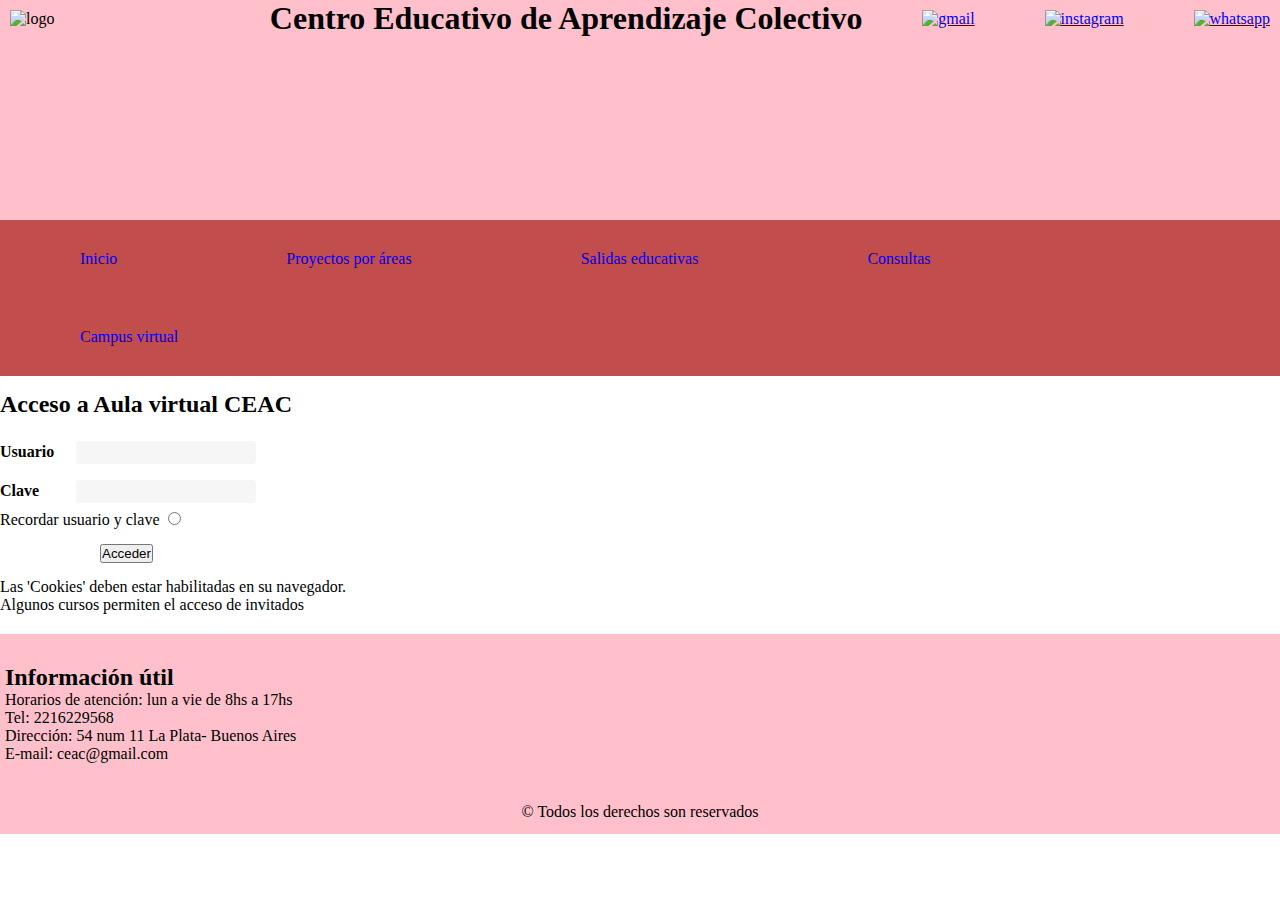
==== Pages/campusvirtual.html @ 4c504b10 "incorporé flexbox al encabezado" ====
<!DOCTYPE html>
<html lang="en">
<head>
    <meta charset="UTF-8">
    <meta http-equiv="X-UA-Compatible" content="IE=edge">
    <meta name="viewport" content="width=device-width, initial-scale=1.0">
    <title>Document</title>
    <link rel="stylesheet" href="../css/style.css">
</head>

<body>
    <header>
        <img class="logo" src="../assets/logo principal/Logo colegio.png" alt="logo">
        <h1 class="titulo">Centro Educativo de Aprendizaje Colectivo</h1>
        <a href="http://gmail.com" target="_blank" rel="noopener noreferrer"><img class="redes" src="../assets/redes sociales/gmail.png" alt="gmail"></a>
        <a href="http://instagram.com" target="_blank" rel="noopener noreferrer"><img class="redes" src="../assets/redes sociales/instagram.png" alt="instagram"></a>
        <a href="http://web.whatsapp.com" target="_blank" rel="noopener noreferrer"><img class="redes" src="../assets/redes sociales/whatsapp.png" alt="whatsapp"></a>
    </header>
   
    <nav>
        <ul>
            <li class="barraNav"><a href="../index.html">Inicio</a></li>
            <li class="barraNav"><a href="./proyectos.html">Proyectos por áreas</a></li>
            <li class="barraNav"><a href="./salidaseducativas.html">Salidas educativas</a></li>
            <li class="barraNav"><a href="./consultas.html">Consultas</a></li>
            <li class="barraNav"><a href="./campusvirtual.html">Campus virtual</a></li>
        </ul>
    </nav>

<main>
    <h2 class="accesov">Acceso a Aula virtual CEAC</h2>
        <form action=""></form>
            <div>
                <label class="lab1" for="Usuario">Usuario</label>
                <input class="inp1" type="text" name="Usuario" id="">
                </div>

            <div>
                <label class="lab1" for="Clave">Clave</label>
                <input class="inp1" type="password" name="" id="">
            </div> 

            <div>       
                <label class="save" for="guardar">Recordar usuario y clave</label>
                <input class="botontilde" type="radio" name="" id="">
            </div>

            <div>
                <input class="botonacceso" type="button" value="Acceder">
            </div>
            <p>Las 'Cookies' deben estar habilitadas en su navegador.</p>
            <p>Algunos cursos permiten el acceso de invitados</p>
</main>

<footer>
    <div class="info">
    <h2>Información útil</h2>
        <ul>
            <li>Horarios de atención: lun a vie de 8hs a 17hs</li>
            <li>Tel: 2216229568</li>
            <li>Dirección: 54 num 11 La Plata- Buenos Aires</li>
            <li>E-mail: ceac@gmail.com</li>
        </ul>
    </div>

    <div>
        <p class="derechos">&copy; Todos los derechos son reservados</p>
    </div>
</footer>

</body>
</html>
---- css/style.css ----
*{
  padding: 0px;
  margin: 0px;
  box-sizing: border-box;
}

header{
  display: flex;
  flex-direction: row;
  justify-content: space-between;
 background-color: pink;
}

.logo{
display: flex;
flex-direction: row;
justify-content: flex-start;
height: 200px;
width: 200px;
margin: 10px 3px 10px 10px;
}

.redes1{
display: flex;
flex-direction: row; 
justify-content: flex-end;
align-items: stretch;
}

.redes{
  height: 50px;
  width: 50px;
  margin: 10px 10px 3px 3px;
}

.titulo1{
  display: flex;
  flex-direction: column;
  align-items: center;
  margin-top: 170px;
}

nav{
  background-color: rgb(193, 77, 77);
}

nav ul li a{
  text-decoration: none;
  list-style-type: none;
}

.barraNav{
  display: inline-block;
  margin: 30px 85px 30px 80px;

}

.imgPrin{
  height: 500px;
  width: 100%;
}

.desc{
  text-align: center;
  margin: 30px 70px 30px 70px;
}

footer{
  background-color: pink;
  margin-top: 20px;
  height: 200px;
  width: 100%;
}

.info{
  margin-bottom: 10px;
  padding: 30px 5px 30px 5px;
}

.derechos{
  text-align: center;
}

.proyectogeneral{
  text-align: center;
}

.parrafo1{
  margin-top: 20px;
  margin-bottom: 20px;
}
.imgIng{
  height: 200px;
  width: 200px;
}

.parrafoing{
  margin-top: 20px;
  margin-bottom: 20px;
}

.ingles{
  text-align: center;
}

.imgSoc{
  height: 200px;
  width: 200px;
}

.soc{
  text-align: center;
}

.parrafosoc{
  margin-top: 20px;
  margin-bottom: 20px;
}

.imgnat{
  height: 200px;
  width: 200px;
}

.nat{
  text-align: center;
}

.parrafonat{
  margin-top: 20px;
  margin-bottom: 20px;
}

.preguntas{
  margin-top: 20px;
  margin-bottom: 20px;
  text-align: center;
}
.p1{
  margin-top: 20px;
  margin-bottom: 20px;
}

.p2{
  margin-top: 20px;
  margin-bottom: 20px;
}

.p3{
  margin-top: 20px;
  margin-bottom: 20px;
}

.p4{
  margin-top: 20px;
  margin-bottom: 20px;
}

.p5{
  margin-top: 20px;
  margin-bottom: 20px;
}

.salidas{
  margin-top: 20px;
  margin-bottom: 20px;
  text-align: center;
}

.parrafo2{
  margin-top: 20px;
  margin-bottom: 20px;
}

.chacra{
  margin-top: 20px;
  margin-bottom: 20px;
}
.video-chacra{
  height: 350px;
  width: 500px;
  margin-top: 20px;
  margin-left: 350px;
  margin-bottom: 20px;
}

.sierras{
  margin-top: 20px;
  margin-bottom: 20px;
}

.video-sierras{
  height: 350px;
  width: 500px;
  margin-top: 20px;
  margin-left: 350px;
  margin-bottom: 20px;
}
.escuelarural{
  margin-top: 20px;
  margin-bottom: 20px;
}

.video-chacra{
  height: 350px;
  width: 500px;
  margin-top: 20px;
  margin-left: 350px;
  margin-bottom: 20px;
}

.maspreg{
  margin-top: 20px;
  margin-bottom: 20px;
}

.formularioconsulta{
    width:300px;
    padding:16px;
    border-radius:50px;
    margin:auto;
    background-color:rgb(193, 77, 77);
}

.lab{
    width:72px;
    font-weight:bold;
    display:inline-block;
}

.imp{
  width:180px;
	padding:3px 10px;
	border:1px solid #f6f6f6;
	border-radius:3px;
	background-color:#f6f6f6;
	margin:8px 0;
	display:inline-block;
}

.consulta{
  width:100%;
	height:100px;
	border:1px solid #f6f6f6;
	border-radius:3px;
	background-color:#f6f6f6;			
	margin:8px 0;
	resize:none;
	display:block;
}

.formularioaulav{
  width:300px;
  padding:16px;
  border-radius:50px;
  margin:auto;
  background-color:rgb(193, 77, 77); 
}

.lab1{
  width:72px;
  font-weight:bold;
  display:inline-block;
}

.save{
  width:100px;
  font-weight:100px;
}

.inp1{
  width:180px;
	padding:3px 10px;
	border:1px solid #f6f6f6;
	border-radius:3px;
	background-color:#f6f6f6;
	margin:8px 0;
	display:inline-block;
}

.botonacceso{
  margin-top: 15px;
  margin-left: 100px;
  margin-bottom: 15px;
}

.botontilde{
  margin-left: 5px;
}

.accesov{
  margin-top: 15px;
  margin-bottom: 15px;
}
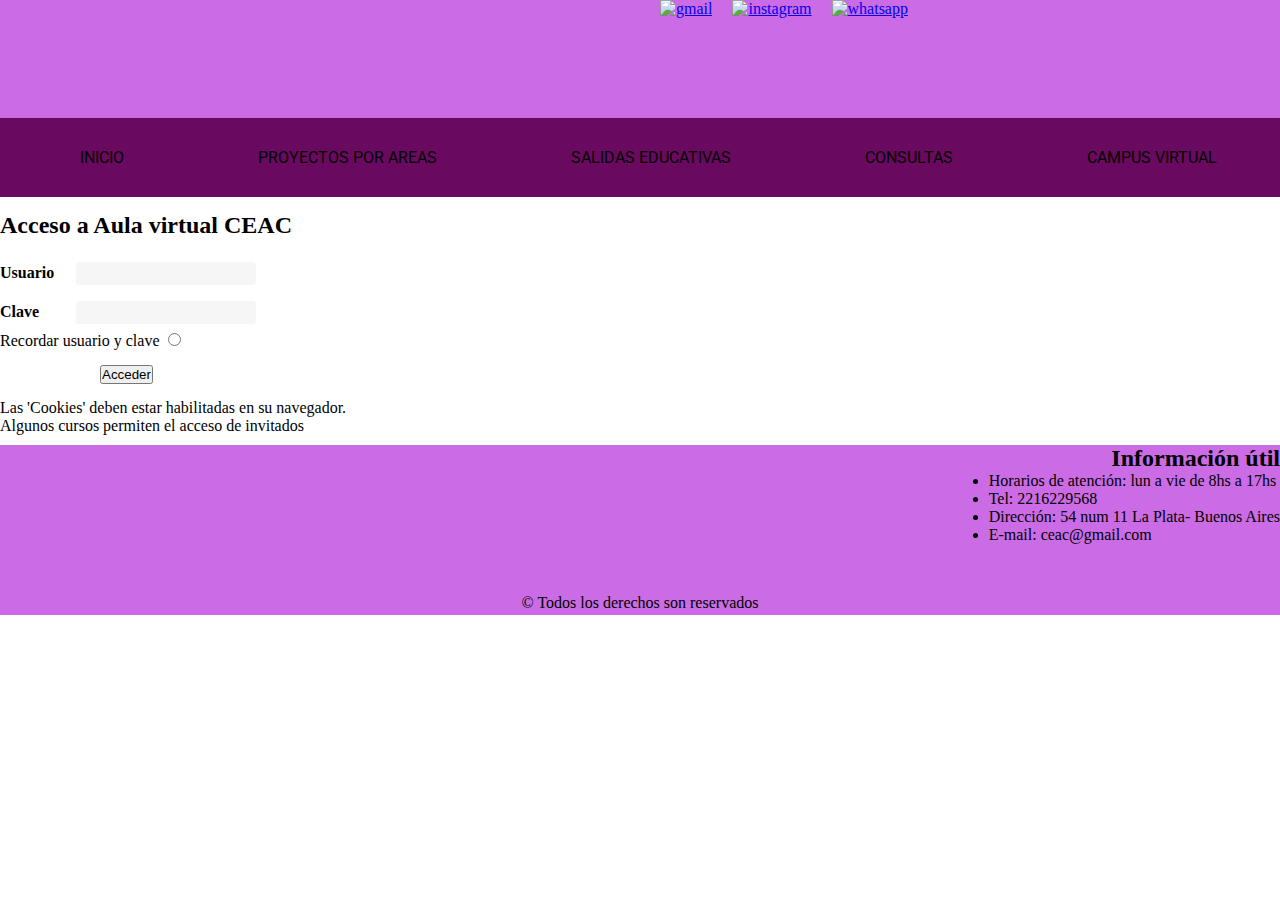
==== commit 45d64642: "mejore media queries" ====
--- a/Pages/campusvirtual.html
+++ b/Pages/campusvirtual.html
@@ -4,28 +4,41 @@
     <meta charset="UTF-8">
     <meta http-equiv="X-UA-Compatible" content="IE=edge">
     <meta name="viewport" content="width=device-width, initial-scale=1.0">
-    <title>Document</title>
+    <title>Centro Educativo de Aprendizaje Colectivo</title>
+    <!--CON GOOGLE FONTS-->
+    <link rel="preconnect" href="https://fonts.googleapis.com">
+    <link rel="preconnect" href="https://fonts.gstatic.com" crossorigin>
+    <link href="https://fonts.googleapis.com/css2?family=Roboto:wght@100&family=Secular+One&display=swap" rel="stylesheet">
+    <!--CDN BOOTSTRAP-->
+    <link href="https://cdn.jsdelivr.net/npm/bootstrap@5.3.0-alpha1/dist/css/bootstrap.min.css" rel="stylesheet" integrity="sha384-GLhlTQ8iRABdZLl6O3oVMWSktQOp6b7In1Zl3/Jr59b6EGGoI1aFkw7cmDA6j6gD" crossorigin="anonymous">
+    <!--MI CSS-->
     <link rel="stylesheet" href="../css/style.css">
 </head>
 
 <body>
+
     <header>
-        <img class="logo" src="../assets/logo principal/Logo colegio.png" alt="logo">
-        <h1 class="titulo">Centro Educativo de Aprendizaje Colectivo</h1>
-        <a href="http://gmail.com" target="_blank" rel="noopener noreferrer"><img class="redes" src="../assets/redes sociales/gmail.png" alt="gmail"></a>
-        <a href="http://instagram.com" target="_blank" rel="noopener noreferrer"><img class="redes" src="../assets/redes sociales/instagram.png" alt="instagram"></a>
-        <a href="http://web.whatsapp.com" target="_blank" rel="noopener noreferrer"><img class="redes" src="../assets/redes sociales/whatsapp.png" alt="whatsapp"></a>
+        <div class="contenedor-logo">
+            <a href="../index.html"> <img class="logo" src="../assets/logo principal/ceac.png" alt=""></a>
+        </div>
+        
+        <div class="contenedor-redes"></div>
+            <div class="redes-sociales">
+                <a href="http://gmail.com" target="_blank" rel="noopener noreferrer"><img class="redes" src="../assets/redes sociales/gmail.png" alt="gmail"></a>
+                <a href="http://instagram.com" target="_blank" rel="noopener noreferrer"><img class="redes" src="../assets/redes sociales/instagram.png" alt="instagram"></a>
+                <a href="http://web.whatsapp.com" target="_blank" rel="noopener noreferrer"><img class="redes" src="../assets/redes sociales/whatsapp.png" alt="whatsapp"></a> 
+            </div>
     </header>
-   
-    <nav>
-        <ul>
-            <li class="barraNav"><a href="../index.html">Inicio</a></li>
-            <li class="barraNav"><a href="./proyectos.html">Proyectos por áreas</a></li>
-            <li class="barraNav"><a href="./salidaseducativas.html">Salidas educativas</a></li>
-            <li class="barraNav"><a href="./consultas.html">Consultas</a></li>
-            <li class="barraNav"><a href="./campusvirtual.html">Campus virtual</a></li>
-        </ul>
-    </nav>
+
+<nav>
+    <ul class="navegacion">
+        <li class="barraNav"><a href="../index.html">INICIO</a></li>
+        <li class="barraNav"><a href="../Pages/proyectos.html">PROYECTOS POR AREAS</a></li>
+        <li class="barraNav"><a href="../Pages/salidaseducativas.html">SALIDAS EDUCATIVAS</a></li>
+        <li class="barraNav"><a href="../Pages/consultas.html">CONSULTAS</a></li>
+        <li class="barraNav"><a href="../Pages/campusvirtual.html">CAMPUS VIRTUAL</a></li>
+    </ul>
+</nav>
 
 <main>
     <h2 class="accesov">Acceso a Aula virtual CEAC</h2>
--- a/css/style.css
+++ b/css/style.css
@@ -4,131 +4,248 @@
   box-sizing: border-box;
 }
 
-header{
+header{background-color: #CB6CE6;
   display: flex;
   flex-direction: row;
-  justify-content: space-between;
- background-color: pink;
-}
-
+  }
+  
+.contendedor-logo{
+  display: flex;
+  flex-direction: row;
+  justify-content: center;
+  align-items: center;
+  width: 50%;
+  }
+  
 .logo{
-display: flex;
-flex-direction: row;
-justify-content: flex-start;
-height: 200px;
-width: 200px;
-margin: 10px 3px 10px 10px;
-}
-
-.redes1{
-display: flex;
-flex-direction: row; 
-justify-content: flex-end;
-align-items: stretch;
-}
-
-.redes{
-  height: 50px;
-  width: 50px;
-  margin: 10px 10px 3px 3px;
-}
-
-.titulo1{
-  display: flex;
-  flex-direction: column;
-  align-items: center;
-  margin-top: 170px;
+  justify-content: center;
+  width: 40%;
+  margin-left: 10px;
+  margin-bottom: 20px;
+  animation-duration: 5s;
+  animation-name: aparecer-desaparecer;
+  animation-iteration-count: infinite;
+  }
+  
+  @keyframes aparecer-desaparecer{
+  0% {
+    opacity: 0;
+  }
+  100% {
+    opacity: 1;
+  }
+}
+
+.contenedor-redes{
+    display: flex;
+    flex-direction: row;
+    justify-content: flex-end;
+    width: 50%;
+  }
+  
+.redes-sociales{
+    list-style-type: none;
+    display: flex;
+    flex-direction: row;
+    justify-content: space-evenly;
+    align-items: center;
+  }
+  
+.redes-sociales li a{
+    text-decoration: none;
+  }
+
+.redes{background-color: #CB6CE6; 
+  height: 30px;
+  width: 30px;
+  margin: 0px 10px 100px 10px;
+}
+
+.redes:hover{
+  height: 40px;
+  width: 40px;
 }
 
 nav{
-  background-color: rgb(193, 77, 77);
+  background-color: rgb(106, 9, 96);
+  font-family:'Roboto', sans-serif;
+  font-size: medium;
+  color: black;
 }
 
 nav ul li a{
   text-decoration: none;
   list-style-type: none;
+  font-size: medium;
+  color: black;
 }
 
 .barraNav{
   display: inline-block;
-  margin: 30px 85px 30px 80px;
-
-}
-
-.imgPrin{
+  margin: 30px 50px 30px 80px;
+}
+
+.barraNav:hover{
+    color: black;
+    transform: scale(1.5);
+    background-color: rgb(106, 9, 96);
+  }
+
+.fundamentos{
+  text-align: start;
+  font-family:'Roboto', sans-serif;
+  margin-top: 10px;
+}
+
+.fundamentos{background-color: #CB6CE6;
+  text-align: center;
+}
+
+.pilares{background-color: #CB6CE6;
+  font-family:'Roboto', sans-serif;
+  text-align: center;
+  margin-top: 10px; 
+  margin-bottom: 50px;
+}
+
+.img-tam{
+  width: 100%;
   height: 500px;
+}
+
+.contenedor-parrafo-img{
+  display: grid;
+  grid-template-columns: 50% 50%;
+}
+
+.amigos{
+  width: 80%;
+  height: 80%;
+  margin-left: 50px;
+  margin-right: 30px;
+  margin-bottom: 50px;
+}
+
+.contenedor-img-parrafo{
+  display: grid;
+  grid-template-columns: 50% 50%;
+}
+
+.ronda{
+  width: 90%;
+  height: 90%;
+  margin-top: 30px;
+  margin-left: 50px;
+  margin-bottom: 30px;
+}
+
+.desc{
+  text-align:start;
+  margin: 30px 70px 30px 50px;
+  font-family: 'Roboto', sans-serif;
+  line-height: 200%;
+}
+
+.desc2{
+  text-align:start;
+  margin: 30px 70px 30px 50px;
+  font-family: 'Roboto', sans-serif;
+  line-height: 200%;
+}
+
+.desc3{
+  text-align:start;
+  margin: 30px 70px 30px 50px;
+  font-family: 'Roboto', sans-serif;
+  line-height: 200%;
+}
+
+.descrip{
+  text-align:start;
+  margin: 30px 70px 30px 50px;
+  font-family: 'Roboto', sans-serif;
+  line-height: 200%;
+}
+
+.parrafo-mayor{background-color: #CB6CE6;
+  text-align: center;
+  margin: 40px 70px 40px 50px;
+  font-family: 'Roboto', sans-serif;
+  font-size: xx-large;
+}
+
+footer{background-color: #CB6CE6;
   width: 100%;
-}
-
-.desc{
-  text-align: center;
-  margin: 30px 70px 30px 70px;
-}
-
-footer{
-  background-color: pink;
-  margin-top: 20px;
-  height: 200px;
+  height: 170px;
+}
+
+.contenedor-footer{
+  display: grid;
+  grid-template-columns: 100%;
+  grid-template-rows: 30% 70%;
+  column-gap: 20px;
+  row-gap: 5px;
+}
+
+.info{
+  text-align: start;
+  justify-items: end;
+  margin-top: 10px;
+  margin-left: 10px;
+}
+
+.derechos{
+  text-align: center;
+  justify-items: end;
+  margin-top: 50px;
+}
+
+.proyecto-general{background-color: #CB6CE6;
+  font-family: 'Roboto', sans-serif;
+  text-align: center;
+}
+
+.contenedor-cards{
+  display: grid;
+  grid-template-columns: 33% 33% 33%;
+  grid-template-rows: 400px;
+  column-gap: 5px;
+  row-gap: 5px;
+  justify-items: center;
+}
+
+.card{
+  align-self: center;
+  margin-top: 20px;
+  margin-bottom: 20px;
+}
+
+.btn{background-color: #CB6CE6;
+}
+
+.tarjetas{
+  display: flex;
+}
+
+.parrafo1{
+  margin-top: 20px;
+  margin-bottom: 20px;
+}
+
+.imagen-ingles, .imagen-soc, .imagen-nat, .imagen-teatro, .imagen-deporte, .imagen-mat{
   width: 100%;
-}
-
-.info{
-  margin-bottom: 10px;
-  padding: 30px 5px 30px 5px;
-}
-
-.derechos{
-  text-align: center;
-}
-
-.proyectogeneral{
-  text-align: center;
-}
-
-.parrafo1{
-  margin-top: 20px;
-  margin-bottom: 20px;
-}
-.imgIng{
-  height: 200px;
-  width: 200px;
-}
-
-.parrafoing{
-  margin-top: 20px;
-  margin-bottom: 20px;
-}
-
-.ingles{
-  text-align: center;
-}
-
-.imgSoc{
-  height: 200px;
-  width: 200px;
-}
-
-.soc{
-  text-align: center;
-}
-
-.parrafosoc{
-  margin-top: 20px;
-  margin-bottom: 20px;
-}
-
-.imgnat{
-  height: 200px;
-  width: 200px;
-}
-
-.nat{
-  text-align: center;
-}
-
-.parrafonat{
-  margin-top: 20px;
-  margin-bottom: 20px;
+  height: 250px;
+}
+
+.card-text, .card-title{
+  font-family: 'Roboto', sans-serif;
+}
+
+.cards-fila2{
+  display: flex;
+  margin-top: 20px;
+  margin-right: 10px;
+  margin-bottom: 40px;
 }
 
 .preguntas{
@@ -288,7 +405,277 @@
   margin-left: 5px;
 }
 
+.mapa{
+  width: 100%;
+  margin-top: 50px;
+}
+
 .accesov{
   margin-top: 15px;
   margin-bottom: 15px;
+}
+
+
+@media screen and (min-width: 0px) and (max-width: 480px) {
+
+  header{
+    width: 100%;
+    display: grid;
+    grid-template-areas:  "logo redes"
+                          "logo vacio";  
+    grid-template-columns: 80% 20%;                   
+  }
+
+  .contendedor-logo{
+      display: grid;
+      grid-area: logo;
+    }
+    
+  .logo{
+    animation-duration: 5s;
+    animation-name: aparecer-desaparecer;
+    animation-iteration-count: infinite;
+    }
+
+    .contenedor-redes{
+      display: grid;
+      grid-area: redes;
+    }
+
+    .redes-sociales{
+      list-style-type: none;
+      justify-content: space-evenly;
+      align-items: center;
+    }
+    
+    @keyframes aparecer-desaparecer{
+    0% {
+      opacity: 0;
+    }
+    100% {
+      opacity: 1;
+    }
+  }
+
+  nav{
+    width: 100%;
+    display: grid;
+    grid-template-columns: 100%;
+  }
+
+  nav ul li a{
+    text-decoration: none;
+    list-style-type: none;
+    font-size: medium;
+    color: black;
+  }
+
+  ul{
+    margin-top: 1rem;
+  }
+  
+  .barraNav{
+    display: block;
+    margin: 0px;
+    padding: 5px;
+  }
+
+  .fundamentos{
+    width: 100%;
+  }
+
+  .contenedor-img-parrafo{
+    width: 100%;
+    display: grid;
+    grid-template-areas:  "imagen"
+                          "parrafo";
+    grid-template-columns: 100%;
+    padding: 5px;
+  }
+
+  .ronda{
+    width: 90%;
+    display: grid;
+    grid-area: imagen;
+    margin: 0px;
+    align-items: center;
+    justify-self: center;
+  }
+
+  .descrip{
+    display: grid;
+    grid-area: parrafo;
+    font-family: 'Roboto', sans-serif;
+    justify-self: center;
+    width: 100%;
+    margin: 5px 0px 5px 0px;
+  }
+
+  .parrafo-mayor{
+    width: 100%;
+    margin: 0px;
+  }
+
+  .contenedor-parrafo-img{
+    width: 100%;
+    display: grid;
+    grid-template-areas:  "parr1"
+                          "parr2"
+                          "parr3"
+                          "imag";
+    grid-template-columns: 100%;
+    padding: 5px;
+  }
+
+  .desc{
+    display: grid;
+    grid-area: parr1;
+    margin: 5px 0px 5px 0px;
+    height: 100%;
+    width: 100%;
+    font-family: 'Roboto', sans-serif;
+    justify-self: center;
+  }
+
+  .desc2{
+    display: grid;
+    grid-area: parr2;
+    margin: 5px 0px 5px 0px;
+    height: 100%;
+    width: 100%;
+    font-family: 'Roboto', sans-serif;
+    justify-self: center;
+  }
+  .desc3{
+    display: grid;
+    grid-area: parr3;
+    margin: 5px 0px 5px 0px;
+    height: 100%;
+    width: 100%;
+    font-family: 'Roboto', sans-serif;
+    justify-self: center;
+  }
+
+  .amigos{
+    display: grid;
+    grid-area: imag;
+    width: 90%;
+    margin: 0;
+    padding: 0;
+    font-family: 'Roboto', sans-serif;
+    justify-self: center;
+  }
+
+  .pilares{
+    width: 100%;
+  }
+
+  .contenedor-cards{
+    display: grid;
+    grid-template-columns: 100%;
+    grid-template-rows: 400px 450px 400px;
+  }
+
+  .map{
+    width: 100%;
+    margin-top: 10px;
+    margin-bottom: 10px;
+}
+
+.contenedor-footer{background-color: #CB6CE6;
+  display: grid;
+  grid-template-columns: 100%;
+  grid-template-rows: 50%;
+  row-gap: 50px;
+  width: 100%;
+  height: 300px;
+}
+
+.info{
+  text-align: start;
+}
+
+.consultas-admin{
+  text-decoration: none;
+  list-style-type: none;
+  margin-left: 0px;
+}
+
+.derechos{
+  text-align: center;
+  justify-items: end;
+}
+}
+
+@media screen and (min-width: 481px) and (max-width: 768px) {
+  nav{
+    background-color: rgb(106, 9, 96);
+    font-family:'Roboto', sans-serif;
+    font-size: small;
+    color: black;
+  }
+  
+  nav ul li a{
+    text-decoration: none;
+    list-style-type: none;
+    font-size: small;
+    color: black;
+  }
+  
+  .barraNav{
+    display: inline-block;
+    margin: 10px 20px 10px 20px;
+  }
+
+  .contenedor-img-parrafo{
+    display: grid;
+    grid-template-columns: 100%;
+    grid-template-rows: 300px 400px;
+  }
+
+  .ronda{
+    width: 250px;
+    height: 250px;
+    margin-top: 50px;
+    margin-left: 250px;
+    margin-bottom: 100px;
+    position: center;
+  }
+
+  .amigos{
+    width: 250px;
+    height: 250px;
+    margin-top: 50px;
+    margin-left: 40px;
+    margin-bottom: 100px;
+  }
+
+.contenedor-cards{
+  display: grid;
+  grid-template-columns: 50% 50%;
+  grid-template-rows: 400px;
+  column-gap: 10px;
+  row-gap: 10px;
+  justify-items: center;
+}
+
+.card{
+  align-self: center;
+  justify-items: center;
+}
+
+  .map{
+    width: 100%;
+    margin-top: 10px;
+    margin-bottom: 10px;
+}
+
+  .contenedor-footer{background-color: #CB6CE6;
+    display: grid;
+    grid-template-columns: 100%;
+    grid-template-rows: 50%;
+    row-gap: 50px;
+    width: 100%;
+    height: 300px;
+  }
 }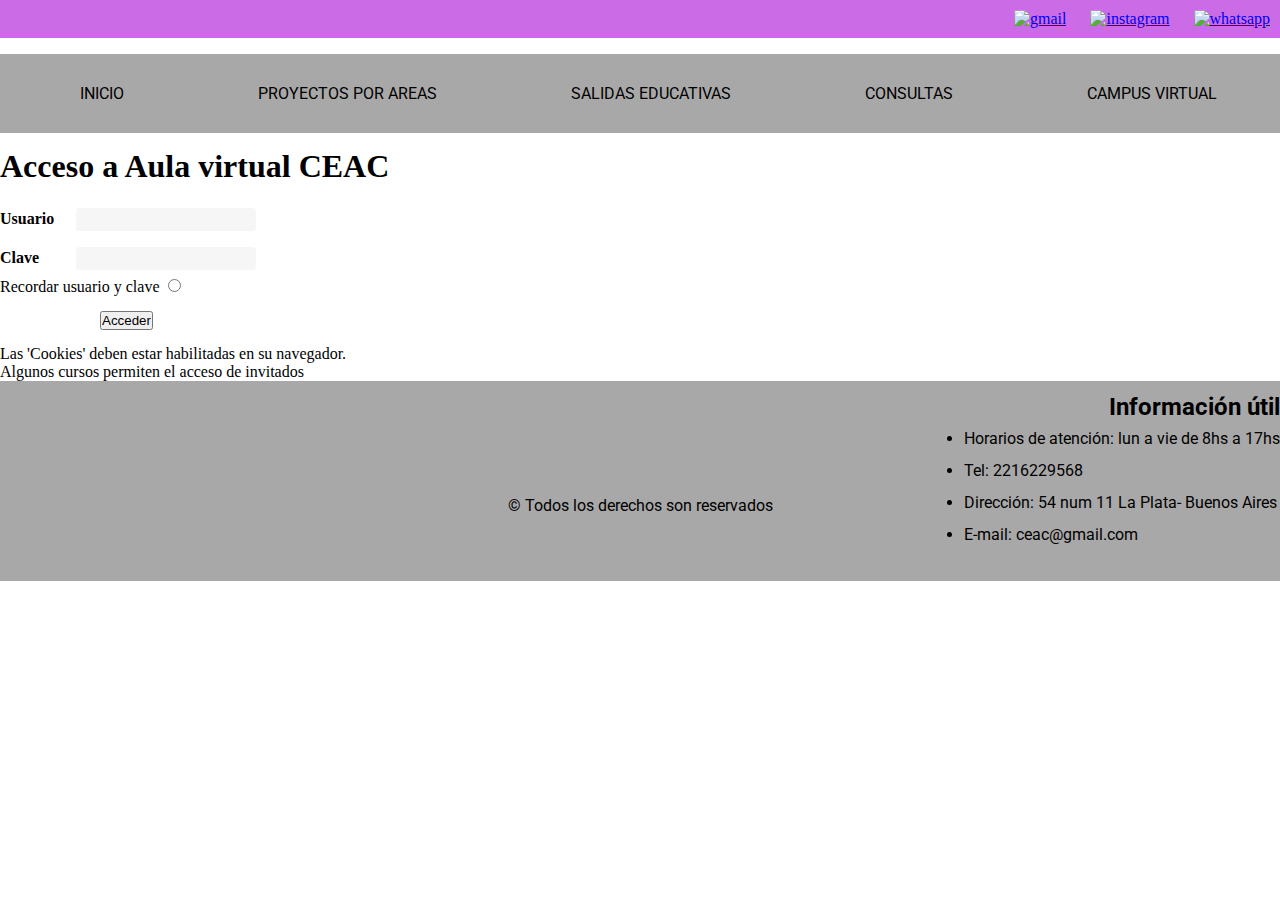
==== commit 7277c81d: "revisé según indicaciones de LigthHouse" ====
--- a/Pages/campusvirtual.html
+++ b/Pages/campusvirtual.html
@@ -1,5 +1,6 @@
 <!DOCTYPE html>
 <html lang="en">
+
 <head>
     <meta charset="UTF-8">
     <meta http-equiv="X-UA-Compatible" content="IE=edge">
@@ -8,9 +9,11 @@
     <!--CON GOOGLE FONTS-->
     <link rel="preconnect" href="https://fonts.googleapis.com">
     <link rel="preconnect" href="https://fonts.gstatic.com" crossorigin>
-    <link href="https://fonts.googleapis.com/css2?family=Roboto:wght@100&family=Secular+One&display=swap" rel="stylesheet">
+    <link href="https://fonts.googleapis.com/css2?family=Roboto:wght@100&family=Secular+One&display=swap"
+        rel="stylesheet">
     <!--CDN BOOTSTRAP-->
-    <link href="https://cdn.jsdelivr.net/npm/bootstrap@5.3.0-alpha1/dist/css/bootstrap.min.css" rel="stylesheet" integrity="sha384-GLhlTQ8iRABdZLl6O3oVMWSktQOp6b7In1Zl3/Jr59b6EGGoI1aFkw7cmDA6j6gD" crossorigin="anonymous">
+    <link href="https://cdn.jsdelivr.net/npm/bootstrap@5.3.0-alpha1/dist/css/bootstrap.min.css" rel="stylesheet"
+        integrity="sha384-GLhlTQ8iRABdZLl6O3oVMWSktQOp6b7In1Zl3/Jr59b6EGGoI1aFkw7cmDA6j6gD" crossorigin="anonymous">
     <!--MI CSS-->
     <link rel="stylesheet" href="../css/style.css">
 </head>
@@ -21,65 +24,69 @@
         <div class="contenedor-logo">
             <a href="../index.html"> <img class="logo" src="../assets/logo principal/ceac.png" alt=""></a>
         </div>
-        
+
         <div class="contenedor-redes"></div>
-            <div class="redes-sociales">
-                <a href="http://gmail.com" target="_blank" rel="noopener noreferrer"><img class="redes" src="../assets/redes sociales/gmail.png" alt="gmail"></a>
-                <a href="http://instagram.com" target="_blank" rel="noopener noreferrer"><img class="redes" src="../assets/redes sociales/instagram.png" alt="instagram"></a>
-                <a href="http://web.whatsapp.com" target="_blank" rel="noopener noreferrer"><img class="redes" src="../assets/redes sociales/whatsapp.png" alt="whatsapp"></a> 
-            </div>
+        <div class="redes-sociales">
+            <a href="http://gmail.com" target="_blank" rel="noopener noreferrer"><img class="redes"
+                    src="../assets/redes sociales/gmail.png" alt="gmail"></a>
+            <a href="http://instagram.com" target="_blank" rel="noopener noreferrer"><img class="redes"
+                    src="../assets/redes sociales/instagram.png" alt="instagram"></a>
+            <a href="http://web.whatsapp.com" target="_blank" rel="noopener noreferrer"><img class="redes"
+                    src="../assets/redes sociales/whatsapp.png" alt="whatsapp"></a>
+        </div>
     </header>
 
-<nav>
-    <ul class="navegacion">
-        <li class="barraNav"><a href="../index.html">INICIO</a></li>
-        <li class="barraNav"><a href="../Pages/proyectos.html">PROYECTOS POR AREAS</a></li>
-        <li class="barraNav"><a href="../Pages/salidaseducativas.html">SALIDAS EDUCATIVAS</a></li>
-        <li class="barraNav"><a href="../Pages/consultas.html">CONSULTAS</a></li>
-        <li class="barraNav"><a href="../Pages/campusvirtual.html">CAMPUS VIRTUAL</a></li>
-    </ul>
-</nav>
+    <nav>
+        <ul class="navegacion">
+            <li class="barraNav"><a href="../index.html">INICIO</a></li>
+            <li class="barraNav"><a href="../Pages/proyectos.html">PROYECTOS POR AREAS</a></li>
+            <li class="barraNav"><a href="../Pages/salidaseducativas.html">SALIDAS EDUCATIVAS</a></li>
+            <li class="barraNav"><a href="../Pages/consultas.html">CONSULTAS</a></li>
+            <li class="barraNav"><a href="../Pages/campusvirtual.html">CAMPUS VIRTUAL</a></li>
+        </ul>
+    </nav>
 
-<main>
-    <h2 class="accesov">Acceso a Aula virtual CEAC</h2>
+    <main>
+        <h1 class="accesov">Acceso a Aula virtual CEAC</h1>
         <form action=""></form>
-            <div>
-                <label class="lab1" for="Usuario">Usuario</label>
-                <input class="inp1" type="text" name="Usuario" id="">
-                </div>
+        <div>
+            <label class="lab1" for="Usuario">Usuario</label>
+            <input class="inp1" type="text" name="Usuario" id="">
+        </div>
 
-            <div>
-                <label class="lab1" for="Clave">Clave</label>
-                <input class="inp1" type="password" name="" id="">
-            </div> 
+        <div>
+            <label class="lab1" for="Clave">Clave</label>
+            <input class="inp1" type="password" name="" id="">
+        </div>
 
-            <div>       
-                <label class="save" for="guardar">Recordar usuario y clave</label>
-                <input class="botontilde" type="radio" name="" id="">
-            </div>
+        <div>
+            <label class="save" for="guardar">Recordar usuario y clave</label>
+            <input class="botontilde" type="radio" name="" id="">
+        </div>
 
-            <div>
-                <input class="botonacceso" type="button" value="Acceder">
-            </div>
-            <p>Las 'Cookies' deben estar habilitadas en su navegador.</p>
-            <p>Algunos cursos permiten el acceso de invitados</p>
-</main>
+        <div>
+            <input class="botonacceso" type="button" value="Acceder">
+        </div>
+        <p>Las 'Cookies' deben estar habilitadas en su navegador.</p>
+        <p>Algunos cursos permiten el acceso de invitados</p>
+    </main>
 
-<footer>
-    <div class="info">
-    <h2>Información útil</h2>
-        <ul>
-            <li>Horarios de atención: lun a vie de 8hs a 17hs</li>
-            <li>Tel: 2216229568</li>
-            <li>Dirección: 54 num 11 La Plata- Buenos Aires</li>
-            <li>E-mail: ceac@gmail.com</li>
-        </ul>
-    </div>
+    <footer class="contenedor-footer">
+        <div class="info">
+            <h2>Información útil</h2>
+            <ul class="consultas-admin">
+                <li>Horarios de atención: lun a vie de 8hs a 17hs</li>
+                <li>Tel: 2216229568</li>
+                <li>Dirección: 54 num 11 La Plata- Buenos Aires</li>
+                <li>E-mail: ceac@gmail.com</li>
+            </ul>
+        </div>
 
-    <div>
-        <p class="derechos">&copy; Todos los derechos son reservados</p>
-    </div>
-</footer>
+        <div>
+            <p class="derechos">&copy; Todos los derechos son reservados</p>
+        </div>
+    </footer>
 
 </body>
+
 </html>--- a/css/style.css
+++ b/css/style.css
@@ -4,22 +4,24 @@
   box-sizing: border-box;
 }
 
-header{background-color: #CB6CE6;
-  display: flex;
-  flex-direction: row;
-  }
+header{
+  background-color: #CB6CE6;
+  display: grid;
+  grid-template-areas: "logo redes";
+
+}
   
 .contendedor-logo{
-  display: flex;
-  flex-direction: row;
+  display: grid;
+  grid-area: logo;
   justify-content: center;
   align-items: center;
   width: 50%;
-  }
+}
   
 .logo{
   justify-content: center;
-  width: 40%;
+  width: 20%;
   margin-left: 10px;
   margin-bottom: 20px;
   animation-duration: 5s;
@@ -35,20 +37,13 @@
     opacity: 1;
   }
 }
-
-.contenedor-redes{
-    display: flex;
-    flex-direction: row;
-    justify-content: flex-end;
-    width: 50%;
-  }
   
 .redes-sociales{
-    list-style-type: none;
-    display: flex;
-    flex-direction: row;
-    justify-content: space-evenly;
-    align-items: center;
+    display: grid;
+    grid-area: redes;
+    display: inline-block;
+    justify-self: flex-end;
+    
   }
   
 .redes-sociales li a{
@@ -58,7 +53,7 @@
 .redes{background-color: #CB6CE6; 
   height: 30px;
   width: 30px;
-  margin: 0px 10px 100px 10px;
+  margin: 10px;
 }
 
 .redes:hover{
@@ -66,8 +61,28 @@
   width: 40px;
 }
 
-nav{
-  background-color: rgb(106, 9, 96);
+.titulo-principal{
+    padding: auto;
+    margin-top: 15px;
+    text-align: center;
+    background-color: #CB6CE6;
+    font-family:'Roboto', sans-serif;
+    font-size:xx-large;
+}
+
+.parrafo-principal{
+  padding: auto;
+  text-align: center;
+  font-family:'Roboto', sans-serif;
+  font-size:x-large;
+  font-style: italic;
+}
+
+.navegacion{
+  margin-top: 1rem;
+}
+
+nav{background-color:rgb(169, 168, 168);
   font-family:'Roboto', sans-serif;
   font-size: medium;
   color: black;
@@ -88,17 +103,12 @@
 .barraNav:hover{
     color: black;
     transform: scale(1.5);
-    background-color: rgb(106, 9, 96);
-  }
-
-.fundamentos{
-  text-align: start;
+  }
+
+.fundamentos{background-color: #CB6CE6;
+  text-align: center;
   font-family:'Roboto', sans-serif;
   margin-top: 10px;
-}
-
-.fundamentos{background-color: #CB6CE6;
-  text-align: center;
 }
 
 .pilares{background-color: #CB6CE6;
@@ -174,9 +184,9 @@
   font-size: xx-large;
 }
 
-footer{background-color: #CB6CE6;
+footer{background-color:rgb(169, 168, 168);
   width: 100%;
-  height: 170px;
+  height: 200px;
 }
 
 .contenedor-footer{
@@ -190,11 +200,14 @@
 .info{
   text-align: start;
   justify-items: end;
+  font-family: 'Roboto', sans-serif;
+  line-height: 200%; 
   margin-top: 10px;
   margin-left: 10px;
 }
 
 .derechos{
+  font-family: 'Roboto', sans-serif;
   text-align: center;
   justify-items: end;
   margin-top: 50px;
@@ -220,7 +233,8 @@
   margin-bottom: 20px;
 }
 
-.btn{background-color: #CB6CE6;
+.btn{
+  background-color: #CB6CE6;
 }
 
 .tarjetas{
@@ -248,11 +262,16 @@
   margin-bottom: 40px;
 }
 
-.preguntas{
-  margin-top: 20px;
-  margin-bottom: 20px;
-  text-align: center;
-}
+.preguntas{background-color: #CB6CE6;
+  text-align: center;
+  font-family:'Roboto', sans-serif;
+  margin-top: 10px;
+}
+
+.preg{
+  font-family: 'Roboto', sans-serif; 
+}
+
 .p1{
   margin-top: 20px;
   margin-bottom: 20px;
@@ -278,65 +297,214 @@
   margin-bottom: 20px;
 }
 
-.salidas{
+.salidas{background-color: #CB6CE6;
+  font-family: 'Roboto', sans-serif;
+  text-align: center;
   margin-top: 20px;
   margin-bottom: 20px;
-  text-align: center;
 }
 
 .parrafo2{
+  text-align:start;
+  margin: 30px 70px 30px 50px;
+  font-family: 'Roboto', sans-serif;
+  line-height: 200%;
+}
+
+.contenedor-videos1{
+  display: grid;
+  grid-template-areas:  "subtitulo1 subtitulo2"
+                        "chacra sierras";
+  grid-template-columns: 50% 50%;
+}
+
+.subtitulo1{
+  display: grid;
+  grid-area: subtitulo1;
+  background-color: #CB6CE6;
+  text-align: center;
+  font-family:'Roboto', sans-serif;
+  margin-top: 10px;
+}
+
+.subtitulo2{
+  display: grid;
+  grid-area: subtitulo2;
+  background-color: #CB6CE6;
+  text-align: center;
+  font-family:'Roboto', sans-serif;
+  margin-top: 10px;
+}
+
+.chacra{
+  display: grid;
+  grid-area: chacra;
+  justify-self:flex-start;
+}
+
+.video-chacra{
+  justify-self: center;
+  height: 350px;
+  width: 500px;
+}
+
+.parrafo-chacra{
+text-align:center;
+margin: 10px 50px 10px 50px;
+font-family: 'Roboto', sans-serif;
+line-height: 200%;  
+}
+
+.parrafo-chacra2{
+  text-align:center;
+  margin: 10px 50px 10px 50px;
+  font-family: 'Roboto', sans-serif;
+  line-height: 200%;
+}
+
+.lista-chacra{
+  list-style-type: none;
+  text-align:start;
+  margin-left: 10px;
+  margin-right: 10px;
+  font-family: 'Roboto', sans-serif;
+  line-height: 200%;
+}
+
+.sierras{
+  display: grid;
+  grid-area: sierras;
+}
+
+.video-sierras{
+  justify-self: center;
+  height: 350px;
+  width: 500px;
+}
+
+.parrafo-sierras{
+text-align:center;
+margin: 10px 50px 10px 50px;
+font-family: 'Roboto', sans-serif;
+line-height: 200%;  
+}
+
+.parrafo-sierras2{
+text-align:center;
+margin: 10px 50px 10px 30px;
+font-family: 'Roboto', sans-serif;
+line-height: 200%;
+}
+
+.contenedor-videos2{
+  display: grid;
+  grid-template-areas:  "subtitulo3 subtitulo4"
+                        "campo puerto";
+  grid-template-columns: 50% 50%;
+}
+
+.campo{
+  display: grid;
+  grid-area: campo;
+}
+
+.puerto{
+  display: grid;
+  grid-area: puerto;
+}
+
+.subtitulo3{
+  display: grid;
+  grid-area: subtitulo3;
+  background-color: #CB6CE6;
+  text-align: center;
+  font-family:'Roboto', sans-serif;
+  margin-top: 10px;
+}
+
+.subtitulo4{
+  display: grid;
+  grid-area: subtitulo4;
+  background-color: #CB6CE6;
+  text-align: center;
+  font-family:'Roboto', sans-serif;
+  margin-top: 10px;
+}
+
+.video-er{
+  justify-self: center;
+  height: 350px;
+  width: 500px;
+}
+
+.video-puerto{
+  justify-self: center;
+  height: 350px;
+  width: 500px;
+}
+
+.parrafo-escuela-rural{
+  text-align:center;
+  margin: 10px 50px 10px 50px;
+  font-family: 'Roboto', sans-serif;
+  line-height: 200%; 
+}
+
+.parrafo-escuela-rural2{
+text-align:center;
+margin: 10px 50px 10px 50px;
+font-family: 'Roboto', sans-serif;
+line-height: 200%; 
+}
+
+.parrafo-puerto{
+  text-align:center;
+  margin: 10px 50px 10px 50px;
+  font-family: 'Roboto', sans-serif;
+  line-height: 200%; 
+}
+
+.parrafo-puerto2{
+  text-align:center;
+  margin: 10px 50px 10px 50px;
+  font-family: 'Roboto', sans-serif;
+  line-height: 200%; 
+}
+
+.mas-preg{
+  font-family: 'Roboto', sans-serif;
   margin-top: 20px;
   margin-bottom: 20px;
 }
 
-.chacra{
-  margin-top: 20px;
-  margin-bottom: 20px;
-}
-.video-chacra{
-  height: 350px;
-  width: 500px;
-  margin-top: 20px;
-  margin-left: 350px;
-  margin-bottom: 20px;
-}
-
-.sierras{
-  margin-top: 20px;
-  margin-bottom: 20px;
-}
-
-.video-sierras{
-  height: 350px;
-  width: 500px;
-  margin-top: 20px;
-  margin-left: 350px;
-  margin-bottom: 20px;
-}
-.escuelarural{
-  margin-top: 20px;
-  margin-bottom: 20px;
-}
-
-.video-chacra{
-  height: 350px;
-  width: 500px;
-  margin-top: 20px;
-  margin-left: 350px;
-  margin-bottom: 20px;
-}
-
-.maspreg{
-  margin-top: 20px;
-  margin-bottom: 20px;
-}
-
-.formularioconsulta{
+.accordion{
+  font-family: 'Roboto', sans-serif;
+}
+
+.accordion-button{        
+  background-color: white;
+  height: 30px;
+  color:#CB6CE6  
+}
+
+.accordion-button:not(.collapsed){
+  background-color: white;
+  border-color: white;
+  box-shadow: inset 0 calc(-1 * var(--bs-accordion-border-width)) 0 var(--bs-accordion-border-color);
+}
+
+.accordion-body{
+  padding: 8px 12px;
+  background-color: white;
+}
+
+.formularioconsulta{background-color: #CB6CE6;
+    font-family: 'Roboto', sans-serif;
     width:300px;
     padding:16px;
     border-radius:50px;
     margin:auto;
-    background-color:rgb(193, 77, 77);
+    margin-bottom: 20px;
 }
 
 .lab{
@@ -415,15 +583,85 @@
   margin-bottom: 15px;
 }
 
+@media screen and (min-width: 481px) and (max-width: 768px) {
+  nav{
+    background-color: rgb(106, 9, 96);
+    font-family:'Roboto', sans-serif;
+    font-size: small;
+    color: black;
+  }
+  
+  nav ul li a{
+    text-decoration: none;
+    list-style-type: none;
+    font-size: small;
+    color: black;
+  }
+  
+  .barraNav{
+    display: inline-block;
+    margin: 10px 20px 10px 20px;
+  }
+
+  .contenedor-img-parrafo{
+    display: grid;
+    grid-template-columns: 100%;
+    grid-template-rows: 300px 400px;
+  }
+
+  .ronda{
+    width: 250px;
+    height: 250px;
+    margin-top: 50px;
+    margin-left: 250px;
+    margin-bottom: 100px;
+    position: center;
+  }
+
+  .amigos{
+    width: 250px;
+    height: 250px;
+    margin-top: 50px;
+    margin-left: 40px;
+    margin-bottom: 100px;
+  }
+
+.contenedor-cards{
+  display: grid;
+  grid-template-columns: 50% 50%;
+  grid-template-rows: 400px;
+  column-gap: 10px;
+  row-gap: 10px;
+  justify-items: center;
+}
+
+.card{
+  align-self: center;
+  justify-items: center;
+}
+
+  .map{
+    width: 100%;
+    margin-top: 10px;
+    margin-bottom: 10px;
+}
+
+  .contenedor-footer{background-color: #CB6CE6;
+    display: grid;
+    grid-template-columns: 100%;
+    grid-template-rows: 50%;
+    row-gap: 50px;
+    width: 100%;
+    height: 300px;
+  }
+}
 
 @media screen and (min-width: 0px) and (max-width: 480px) {
 
   header{
     width: 100%;
     display: grid;
-    grid-template-areas:  "logo redes"
-                          "logo vacio";  
-    grid-template-columns: 80% 20%;                   
+    grid-template-areas:  "logo redes"                  
   }
 
   .contendedor-logo{
@@ -432,20 +670,17 @@
     }
     
   .logo{
+    width: 50%;
     animation-duration: 5s;
     animation-name: aparecer-desaparecer;
     animation-iteration-count: infinite;
     }
 
-    .contenedor-redes{
+    .redes-sociales{
       display: grid;
       grid-area: redes;
-    }
-
-    .redes-sociales{
-      list-style-type: none;
-      justify-content: space-evenly;
-      align-items: center;
+      display: inline-block;
+
     }
     
     @keyframes aparecer-desaparecer{
@@ -469,15 +704,17 @@
     font-size: medium;
     color: black;
   }
-
-  ul{
-    margin-top: 1rem;
-  }
   
   .barraNav{
     display: block;
     margin: 0px;
     padding: 5px;
+  }
+
+  .barraNav:hover{
+    color: black;
+    transform:none;
+    background-color: rgb(106, 9, 96);
   }
 
   .fundamentos{
@@ -576,6 +813,111 @@
     grid-template-rows: 400px 450px 400px;
   }
 
+  .salidas{background-color: #CB6CE6;
+    width: 100%;
+    margin: 20px 50px 20px 5px;
+    font-family: 'Roboto', sans-serif;
+    text-align: center;
+  }
+  
+  .parrafo2{
+    width: 100%;
+    text-align:center;
+    margin: 20px 50px 20px 5px;
+    font-family: 'Roboto', sans-serif;
+    line-height: 200%;
+  }
+  
+
+  .contenedor-videos1{
+    display: grid;
+    grid-template-areas:  "subtitulo1"
+                          "chacra"
+                          "subtitulo2"
+                          "sierras";
+    grid-template-columns: 100%;
+    grid-template-rows: 3% 47% 3% 47%;
+  }  
+
+  .subtitulo1{
+    display: grid;
+    grid-area: subtitulo1;
+    background-color: #CB6CE6;
+    text-align: center;
+    font-family:'Roboto', sans-serif;
+    margin-bottom: 5px;
+  }
+  
+  .subtitulo2{
+    display: grid;
+    grid-area: subtitulo2;
+    background-color: #CB6CE6;
+    text-align: center;
+    font-family:'Roboto', sans-serif;
+    margin-bottom: 5px;
+  }
+  
+  .chacra{
+    display: grid;
+    grid-area: chacra;
+    justify-self:flex-start;
+  }
+  
+  .video-chacra{
+    justify-self: center;
+    height: 350px;
+    width: 100%;
+    margin-top: 5px;
+  }
+  
+  .parrafo-chacra{
+  text-align:center;
+  margin: 20px 50px 5px 50px;
+  font-family: 'Roboto', sans-serif;
+  line-height: 200%;  
+  }
+  
+  .parrafo-chacra2{
+    text-align:center;
+    margin: 20px 50px 5px 50px;
+    font-family: 'Roboto', sans-serif;
+    line-height: 200%;
+  }
+  
+  .lista-chacra{
+    list-style-type: none;
+    text-align:start;
+    margin-left: 10px;
+    margin-right: 10px;
+    font-family: 'Roboto', sans-serif;
+    line-height: 200%;
+  }
+  
+  .sierras{
+    display: grid;
+    grid-area: sierras;
+  }
+  
+  .video-sierras{
+    justify-self: center;
+    height: 350px;
+    width: 100%;
+  }
+  
+  .parrafo-sierras{
+  text-align:center;
+  margin: 10px 50px 10px 50px;
+  font-family: 'Roboto', sans-serif;
+  line-height: 200%;  
+  }
+  
+  .parrafo-sierras2{
+  text-align:center;
+  margin: 10px 50px 10px 30px;
+  font-family: 'Roboto', sans-serif;
+  line-height: 200%;
+  }
+
   .map{
     width: 100%;
     margin-top: 10px;
@@ -591,91 +933,18 @@
   height: 300px;
 }
 
-.info{
-  text-align: start;
-}
-
 .consultas-admin{
+  font-family: 'Roboto', sans-serif;
+  line-height: 200%; 
   text-decoration: none;
   list-style-type: none;
   margin-left: 0px;
 }
 
 .derechos{
+  font-family: 'Roboto', sans-serif;
   text-align: center;
   justify-items: end;
 }
 }
 
-@media screen and (min-width: 481px) and (max-width: 768px) {
-  nav{
-    background-color: rgb(106, 9, 96);
-    font-family:'Roboto', sans-serif;
-    font-size: small;
-    color: black;
-  }
-  
-  nav ul li a{
-    text-decoration: none;
-    list-style-type: none;
-    font-size: small;
-    color: black;
-  }
-  
-  .barraNav{
-    display: inline-block;
-    margin: 10px 20px 10px 20px;
-  }
-
-  .contenedor-img-parrafo{
-    display: grid;
-    grid-template-columns: 100%;
-    grid-template-rows: 300px 400px;
-  }
-
-  .ronda{
-    width: 250px;
-    height: 250px;
-    margin-top: 50px;
-    margin-left: 250px;
-    margin-bottom: 100px;
-    position: center;
-  }
-
-  .amigos{
-    width: 250px;
-    height: 250px;
-    margin-top: 50px;
-    margin-left: 40px;
-    margin-bottom: 100px;
-  }
-
-.contenedor-cards{
-  display: grid;
-  grid-template-columns: 50% 50%;
-  grid-template-rows: 400px;
-  column-gap: 10px;
-  row-gap: 10px;
-  justify-items: center;
-}
-
-.card{
-  align-self: center;
-  justify-items: center;
-}
-
-  .map{
-    width: 100%;
-    margin-top: 10px;
-    margin-bottom: 10px;
-}
-
-  .contenedor-footer{background-color: #CB6CE6;
-    display: grid;
-    grid-template-columns: 100%;
-    grid-template-rows: 50%;
-    row-gap: 50px;
-    width: 100%;
-    height: 300px;
-  }
-}